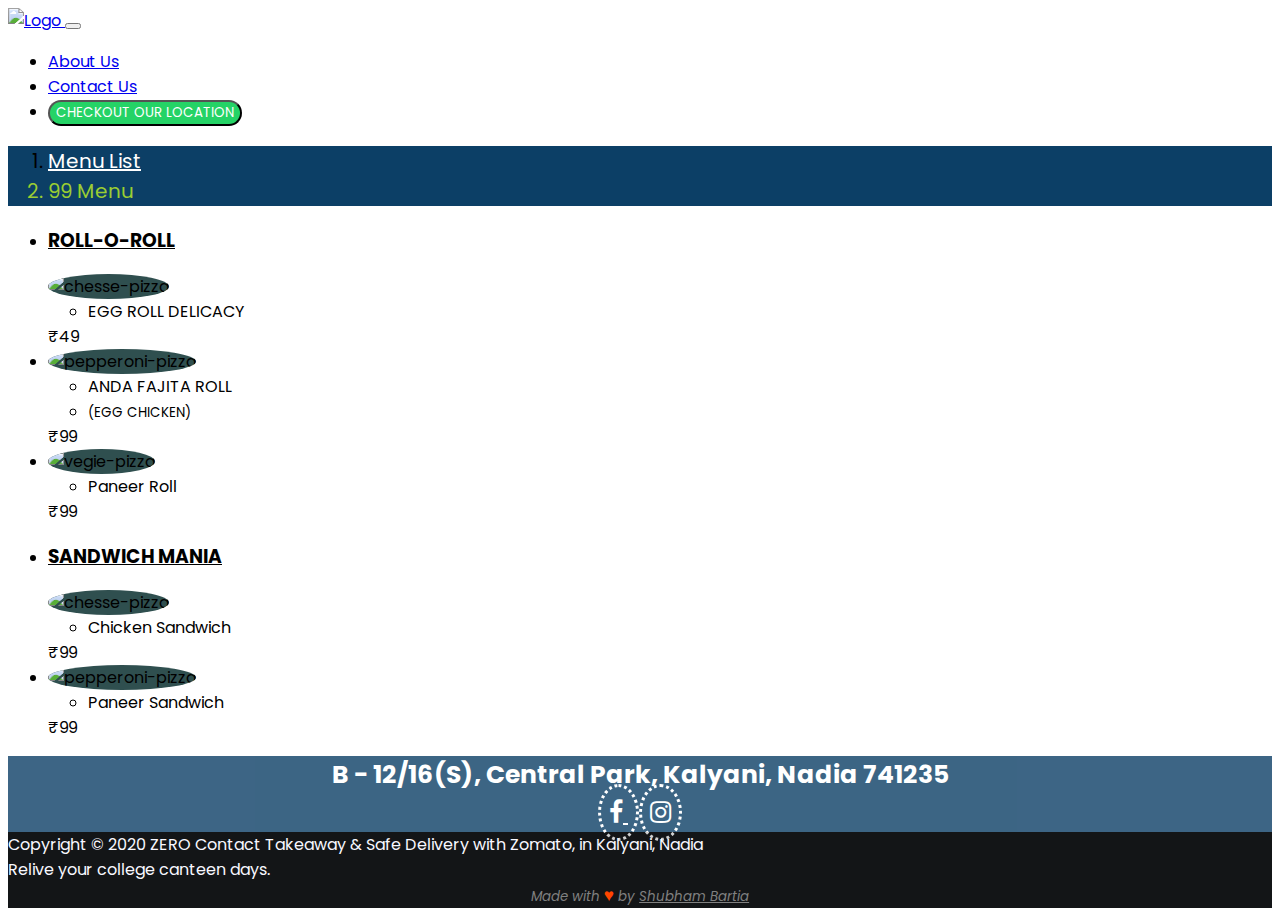
==== item-list/99menu.html @ f95f5f36 "added original data1" ====
<!DOCTYPE html>
<html lang="en">
<head>
    <meta charset="UTF-8">
    <meta name="viewport" content="width=device-width, initial-scale=1.0">
    <link rel="shortcut icon" href="https://www.cafepuranijeans.com/wp-content/uploads/2020/03/icon.png" type="image/x-icon">
    <link rel="stylesheet" href="https://cdnjs.cloudflare.com/ajax/libs/font-awesome/4.7.0/css/font-awesome.min.css">
    <link href='https://fonts.googleapis.com/css?family=Poppins' rel='stylesheet'>
    <link rel="stylesheet" href="https://stackpath.bootstrapcdn.com/bootstrap/4.1.3/css/bootstrap.min.css" integrity="sha384-MCw98/SFnGE8fJT3GXwEOngsV7Zt27NXFoaoApmYm81iuXoPkFOJwJ8ERdknLPMO" crossorigin="anonymous">
    <link rel="stylesheet" href="../style.css">
    
<!--optin-chat-->
<script src="https://static.optinchat.com/optinchat.js" id="oc_script" convid="8msj9VZpeYbMXFsEgf38uFfZBwu1"
async="true"></script>


<!-- Hotjar Tracking Code for https://menu.cafepuranijeans.com -->
<script>
    (function(h,o,t,j,a,r){
        h.hj=h.hj||function(){(h.hj.q=h.hj.q||[]).push(arguments)};
        h._hjSettings={hjid:1957011,hjsv:6};
        a=o.getElementsByTagName('head')[0];
        r=o.createElement('script');r.async=1;
        r.src=t+h._hjSettings.hjid+j+h._hjSettings.hjsv;
        a.appendChild(r);
    })(window,document,'https://static.hotjar.com/c/hotjar-','.js?sv=');
</script>

<!-- Facebook Pixel Code -->
<script>
!function(f,b,e,v,n,t,s)
{if(f.fbq)return;n=f.fbq=function(){n.callMethod?
n.callMethod.apply(n,arguments):n.queue.push(arguments)};
if(!f._fbq)f._fbq=n;n.push=n;n.loaded=!0;n.version='2.0';
n.queue=[];t=b.createElement(e);t.async=!0;
t.src=v;s=b.getElementsByTagName(e)[0];
s.parentNode.insertBefore(t,s)}(window, document,'script',
'https://connect.facebook.net/en_US/fbevents.js');
fbq('init', '302808527517712');
fbq('track', 'PageView');
</script>
<noscript><img height="1" width="1" style="display:none"
src="https://www.facebook.com/tr?id=302808527517712&ev=PageView&noscript=1"
/></noscript>

<!-- End Facebook Pixel Code -->

<!-- Google Tag Manager -->
<script>(function(w,d,s,l,i){w[l]=w[l]||[];w[l].push({'gtm.start':
new Date().getTime(),event:'gtm.js'});var f=d.getElementsByTagName(s)[0],
j=d.createElement(s),dl=l!='dataLayer'?'&l='+l:'';j.async=true;j.src=
'https://www.googletagmanager.com/gtm.js?id='+i+dl;f.parentNode.insertBefore(j,f);
})(window,document,'script','dataLayer','GTM-MNVDWHP');</script>
<!-- End Google Tag Manager -->
<title>
    Pizza - ZERO Contact Takeaway & Safe Delivery with Zomato, in Kalyani, Nadia
</title>


</head>
<body>

    <!-- Google Tag Manager (noscript) -->
    <noscript><iframe src="https://www.googletagmanager.com/ns.html?id=GTM-MNVDWHP"
        height="0" width="0" style="display:none;visibility:hidden"></iframe></noscript>
        <!-- End Google Tag Manager (noscript) -->
    
    
        <!-- Navbar -->
        <div class="container-fluid bg-light sticky-top shadow mb-1 bg-light rounded">
            <nav class="navbar navbar-expand-lg navbar-light">
                <a class="navbar-brand" href="https://www.cafepuranijeans.com/">
                    <img src="https://www.cafepuranijeans.com/wp-content/uploads/2020/03/cropped-logo-193x100.png"
                        class="img-fluid logo" alt="Logo">
                </a>
    
                <button class="navbar-toggler" type="button" data-toggle="collapse" data-target="#navbarSupportedContent"
                    aria-controls="navbarSupportedContent" aria-expanded="false" aria-label="Toggle navigation">
                    <span class="navbar-toggler-icon"></span>
                </button>
    
                <div class="collapse navbar-collapse" id="navbarSupportedContent">
                    <ul class="navbar-nav offset-lg-4 offset-xl-6">
                        <li class="nav-item m-2">
                            <a class="nav-link text-dark" href="https://www.cafepuranijeans.com/about-us/">
                                About Us
                            </a>
                        </li>
                        <li class="nav-item m-2">
                            <a class="nav-link text-dark" href="https://www.cafepuranijeans.com/contact-us/">
                                Contact Us
                            </a>
                        </li>
                        <li class="nav-item m-2">
                            <a href="https://g.page/cafepuranijeans">
                                <button class="btn btn-success py-2 px-4 nav-link">
                                    CHECKOUT OUR LOCATION
                                </button>
                            </a>
                        </li>
                    </ul>
                </div>
            </nav>
        </div>

    <nav aria-label="breadcrumb">
        <ol class="breadcrumb p-4">
            <li class="breadcrumb-item"><a style="color: white;" href="../index.html">Menu List</a></li>
            <li style="color: yellowgreen;" class="breadcrumb-item active" aria-current="page">99 Menu</li>
        </ol>
    </nav>


    <ul class="list-group">
        <li class="list-group-item border-0 m-2">
            <h3><u>ROLL-O-ROLL</u></h3>
            <div class="d-flex justify-content-between">
                <div class="d-flex justify-content-start">
                    <div class="p-0">
                        <img class="list-item-img img-fluid" src="https://img.freepik.com/free-photo/black-concrete-wall_53876-92805.jpg?size=626&ext=jpg" alt="chesse-pizza">
                    </div>
                    <div class="p-0">
                        <ul class="list-group ml-3">
                            <li class="list-group-item mt-0 p-0 border-0">
                                EGG ROLL DELICACY
                            </li>
                        </ul>
                    </div>
                </div>
                <div class="p-2 mt-2">
                    &#x20B9;49
                </div>
            </div>
        </li>

        <li class="list-group-item border-0 m-2">
            <div class="d-flex justify-content-between">
                <div class="d-flex justify-content-start">
                    <div class="p-0">
                        <img class="list-item-img img-fluid" src="https://img.freepik.com/free-photo/black-concrete-wall_53876-92805.jpg?size=626&ext=jpg" alt="pepperoni-pizza">
                    </div>
                    <div class="p-0">
                        <ul class="list-group ml-3">
                            <li class="list-group-item mt-0 p-0 border-0">
                                ANDA FAJITA ROLL	
                            </li>
                            <li class="list-group-item p-0 border-0">
                                <small>(EGG CHICKEN)</small>
                            </li>
                        </ul>
                    </div>
                </div>
                <div class="p-2 mt-2">
                    &#x20B9;99
                </div>
            </div>
        </li>

        <li class="list-group-item border-0 m-2">
            <div class="d-flex justify-content-between">
                <div class="d-flex justify-content-start">
                    <div class="p-0">
                        <img class="list-item-img img-fluid" src="https://img.freepik.com/free-photo/black-concrete-wall_53876-92805.jpg?size=626&ext=jpg" alt="vegie-pizza">
                    </div>
                    <div class="p-0">
                        <ul class="list-group ml-3">
                            <li class="list-group-item mt-0 p-0 border-0">
                                Paneer Roll
                            </li>
                        </ul>
                    </div>
                </div>
                <div class="p-2 mt-2">
                    &#x20B9;99
                </div>
            </div>
        </li>
    </ul>


    <ul class="list-group">
        <li class="list-group-item border-0 m-2">
            <h3><u>SANDWICH MANIA</u></h3>
            <div class="d-flex justify-content-between">
                <div class="d-flex justify-content-start">
                    <div class="p-0">
                        <img class="list-item-img img-fluid" src="https://img.freepik.com/free-photo/black-concrete-wall_53876-92805.jpg?size=626&ext=jpg" alt="chesse-pizza">
                    </div>
                    <div class="p-0">
                        <ul class="list-group ml-3">
                            <li class="list-group-item mt-0 p-0 border-0">
                                Chicken Sandwich
                            </li>
                        </ul>
                    </div>
                </div>
                <div class="p-2 mt-2">
                    &#x20B9;99
                </div>
            </div>
        </li>

        <li class="list-group-item border-0 m-2">
            <div class="d-flex justify-content-between">
                <div class="d-flex justify-content-start">
                    <div class="p-0">
                        <img class="list-item-img img-fluid" src="https://img.freepik.com/free-photo/black-concrete-wall_53876-92805.jpg?size=626&ext=jpg" alt="pepperoni-pizza">
                    </div>
                    <div class="p-0">
                        <ul class="list-group ml-3">
                            <li class="list-group-item mt-0 p-0 border-0">
                                Paneer Sandwich	
                            </li>
                        </ul>
                    </div>
                </div>
                <div class="p-2 mt-2">
                    &#x20B9;99
                </div>
            </div>
        </li>
    </ul>
        


    <!-- Footer -->
    <div class="container-fluid footer p-0 mt-4">
        <div class="footer-img py-5">
            B - 12/16(S), Central Park, Kalyani, Nadia 741235
            <div class="social-icon mt-4 mb-5">
                <a class="icon m-2 px-3" href="https://www.facebook.com/cafepuranijeans/">
                    <i class="fa fa-facebook" aria-hidden="true"></i>
                </a>
                <a class="icon m-2 px-3" href="https://www.instagram.com/cafepuranijeans/">
                    <i class="fa fa-instagram" aria-hidden="true"></i>
                </a>
            </div>
        </div>

        <div class="bottom-text py-5">
            <div class="container">
                <div class="row">
                    <div class="col-7">
                        Copyright © 2020 ZERO Contact Takeaway & Safe Delivery with Zomato, in Kalyani, Nadia
                    </div>
                    <div class="offset-lg-1 col-4">
                        Relive your college canteen days.
                    </div>
                </div>
            </div>
        </div>

        <div style="text-align: center; color: grey; font-size: smaller; background-color: #131517 !important;" class="dev-info bg-dark">
            <i>
                Made with <span style="font-size:130%;color:orangered;">&hearts;</span> by 
                <a style="color: grey; text-decoration: underline;" href="https://shubhambartia.github.io/">Shubham Bartia</a>
            </i>
        </div>
    </div>

    <script src="https://code.jquery.com/jquery-3.3.1.slim.min.js" integrity="sha384-q8i/X+965DzO0rT7abK41JStQIAqVgRVzpbzo5smXKp4YfRvH+8abtTE1Pi6jizo" crossorigin="anonymous"></script>
    <script src="https://cdnjs.cloudflare.com/ajax/libs/popper.js/1.14.3/umd/popper.min.js" integrity="sha384-ZMP7rVo3mIykV+2+9J3UJ46jBk0WLaUAdn689aCwoqbBJiSnjAK/l8WvCWPIPm49" crossorigin="anonymous"></script>
    <script src="https://stackpath.bootstrapcdn.com/bootstrap/4.1.3/js/bootstrap.min.js" integrity="sha384-ChfqqxuZUCnJSK3+MXmPNIyE6ZbWh2IMqE241rYiqJxyMiZ6OW/JmZQ5stwEULTy" crossorigin="anonymous"></script>
</body>
</html>
---- style.css ----
body,   button {
    font-family: 'Poppins' !important;
}

.logo {
    width: 85%;
}
 
.btn-success {
    background-color: #25d366 !important;
    border-radius: 40px;
    color: white !important;
}
 
.btn-success:hover {
    background-color: #0ad118 !important;
    color: white !important;
}

h4 {
    text-align: center;
}

.sticky-top {
    z-index: 99 !important;
}

.header-menu {
    background-color: #0c3f66;
    opacity: 0.9;
    height: 100%;
    color: white;
    text-align: center;
    font-size: 50px;
    border-radius: 5px;
}

.category-title {
    color: white;
    text-align: center;
    font-size: 12px;
    border-radius: 5px;
}

.head {
    background-image: url('https://www.cafepuranijeans.com/wp-content/uploads/2020/03/about02.jpg');
    height: 100%;
    background-attachment: fixed;
    background-position: center;
}

.card:hover {
    color: #0c3f66;
    transform: scale(1.1) !important; 
    z-index: 10;
}

.footer {
    background-image: url('https://www.healthline.com/hlcmsresource/images/AN_images/healthy-eating-ingredients-1200x628-facebook.jpg');
    height: 100%;
    background-attachment: fixed;
    background-position: center;
}

.footer-img {
    background-color: #0c3f66;
    opacity: 0.8;
    height: 100%;
    color: white;
    text-align: center;
    font-size: 25px;
    font-weight: bolder;
}

.icon {
    border-style: dotted;
    border-radius: 50%;
    color: white;
    padding: 8px;
}

.icon:hover {
    color: black;
    background-color: white;
    border-style: solid;
}

.bottom-text {
    background-color: #131517;
    color: ghostwhite;
}


/* Pizza corner style */
.breadcrumb {
    background-color: #0c3f66 !important;
    font-size: 20px;
}

.list-item-img {
    width: 20px;
    background-color: darkslategrey !important;
    border-radius: 50%;
}
.navbar {
    padding: 0 0;
}

.orange-small {
    color: orange;
}

.red-small {
    color: red;
}

/* Responsive to specific width */
@media only screen and (max-width: 425px) {
    .nav-link {
        font-size: small !important;
    }

    .nav-item:not(:last-child) {
        border-bottom: 1px solid grey;
    }

    .logo {
        width: 60% !important;
    }

    .header-menu {
        padding: 10px !important;
        font-size: 30px !important;
    }

    .category-title {
        padding: 8px !important;
        font-size: 15px !important;
    }
}

@media only screen and (min-width: 768px) and (max-width: 1000px) {
    .nav-link {
        font-size: 12px !important;
    }

    .nav-item:not(:last-child) {
        border-bottom: 1px solid grey;
    }
}
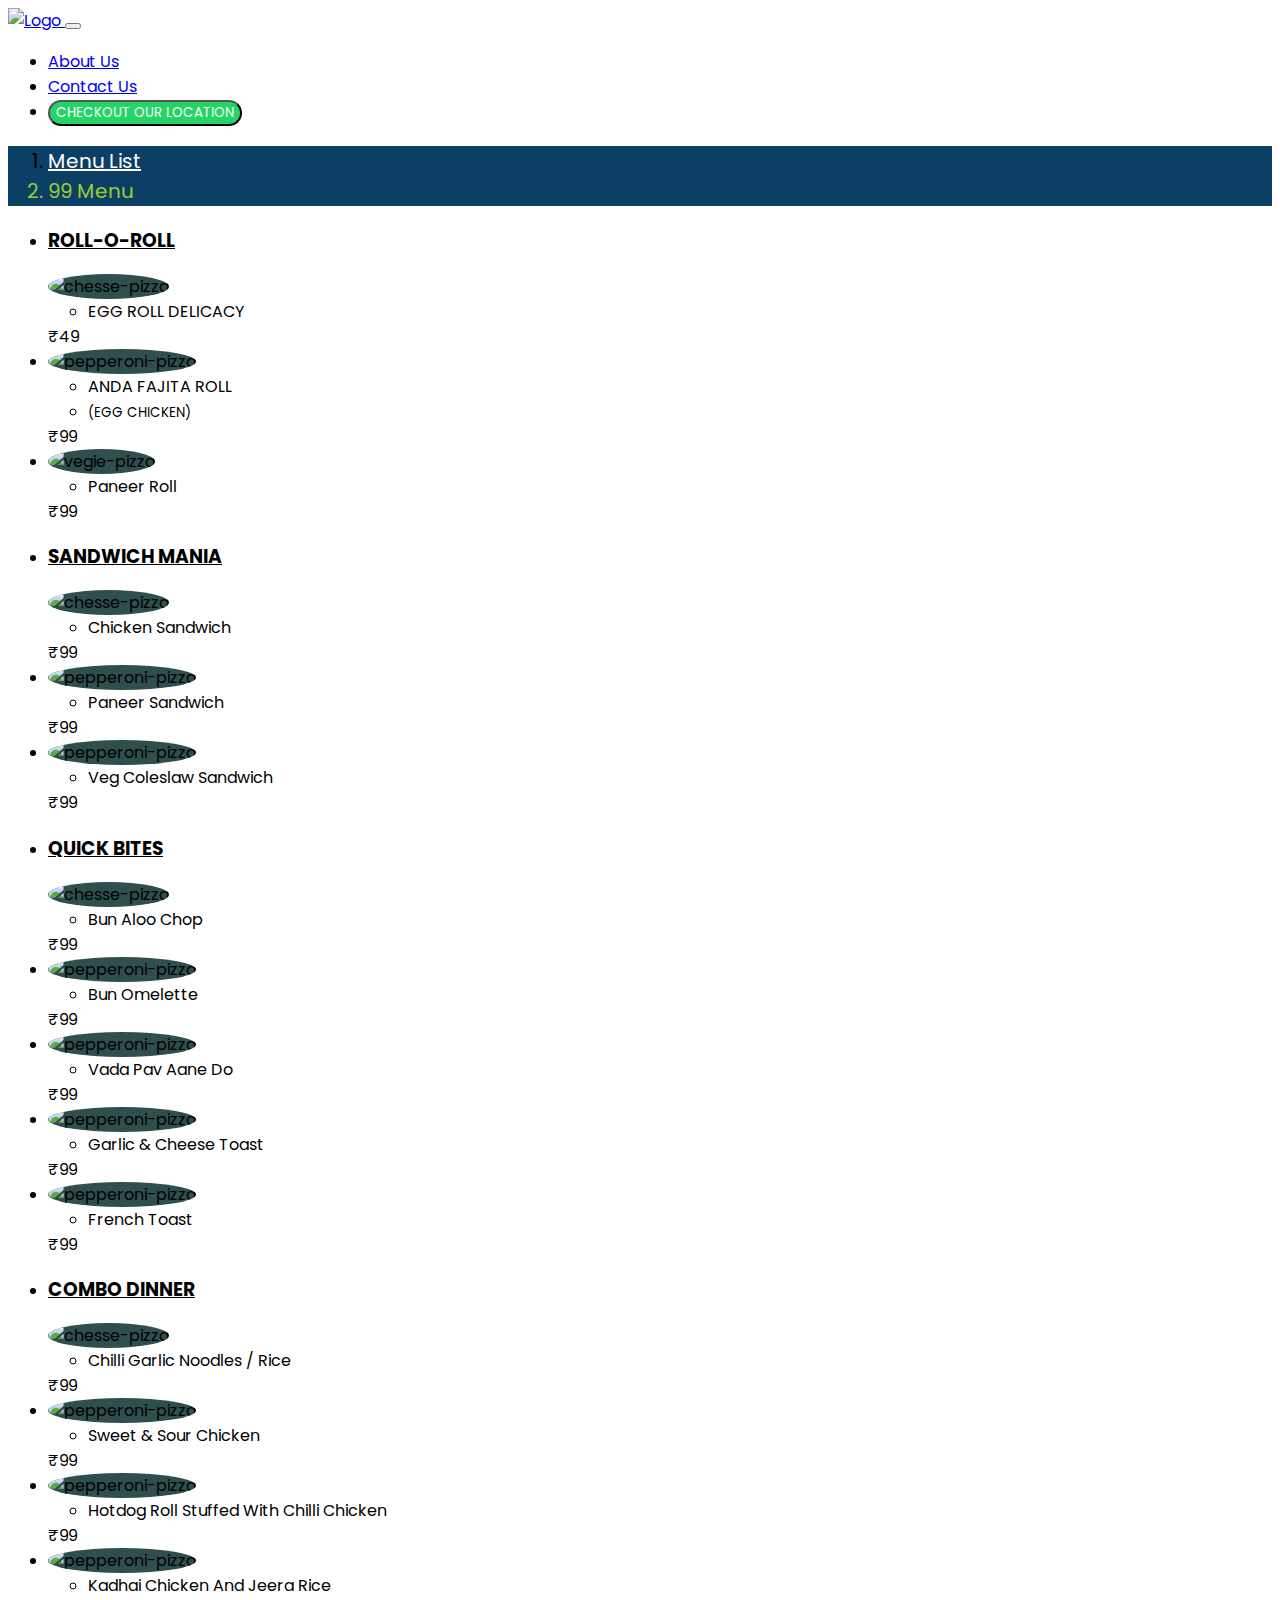
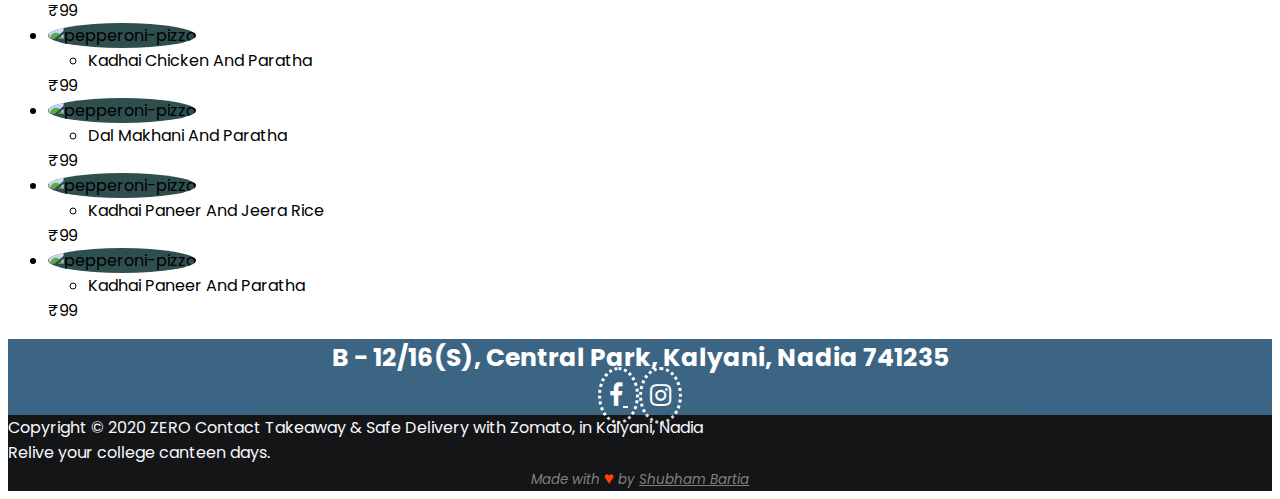
==== commit 92e1cc98: "data inserted original for all menu list" ====
--- a/item-list/99menu.html
+++ b/item-list/99menu.html
@@ -219,9 +219,294 @@
                 </div>
             </div>
         </li>
+
+        <li class="list-group-item border-0 m-2">
+            <div class="d-flex justify-content-between">
+                <div class="d-flex justify-content-start">
+                    <div class="p-0">
+                        <img class="list-item-img img-fluid" src="https://img.freepik.com/free-photo/black-concrete-wall_53876-92805.jpg?size=626&ext=jpg" alt="pepperoni-pizza">
+                    </div>
+                    <div class="p-0">
+                        <ul class="list-group ml-3">
+                            <li class="list-group-item mt-0 p-0 border-0">
+                                Veg Coleslaw Sandwich	
+                            </li>
+                        </ul>
+                    </div>
+                </div>
+                <div class="p-2 mt-2">
+                    &#x20B9;99
+                </div>
+            </div>
+        </li>
     </ul>
         
-
+    <ul class="list-group">
+        <li class="list-group-item border-0 m-2">
+            <h3><u>QUICK BITES</u></h3>
+            <div class="d-flex justify-content-between">
+                <div class="d-flex justify-content-start">
+                    <div class="p-0">
+                        <img class="list-item-img img-fluid" src="https://img.freepik.com/free-photo/black-concrete-wall_53876-92805.jpg?size=626&ext=jpg" alt="chesse-pizza">
+                    </div>
+                    <div class="p-0">
+                        <ul class="list-group ml-3">
+                            <li class="list-group-item mt-0 p-0 border-0">
+                                Bun Aloo Chop
+                            </li>
+                        </ul>
+                    </div>
+                </div>
+                <div class="p-2 mt-2">
+                    &#x20B9;99
+                </div>
+            </div>
+        </li>
+
+        <li class="list-group-item border-0 m-2">
+            <div class="d-flex justify-content-between">
+                <div class="d-flex justify-content-start">
+                    <div class="p-0">
+                        <img class="list-item-img img-fluid" src="https://img.freepik.com/free-photo/black-concrete-wall_53876-92805.jpg?size=626&ext=jpg" alt="pepperoni-pizza">
+                    </div>
+                    <div class="p-0">
+                        <ul class="list-group ml-3">
+                            <li class="list-group-item mt-0 p-0 border-0">
+                                Bun Omelette
+                            </li>
+                        </ul>
+                    </div>
+                </div>
+                <div class="p-2 mt-2">
+                    &#x20B9;99
+                </div>
+            </div>
+        </li>
+
+        <li class="list-group-item border-0 m-2">
+            <div class="d-flex justify-content-between">
+                <div class="d-flex justify-content-start">
+                    <div class="p-0">
+                        <img class="list-item-img img-fluid" src="https://img.freepik.com/free-photo/black-concrete-wall_53876-92805.jpg?size=626&ext=jpg" alt="pepperoni-pizza">
+                    </div>
+                    <div class="p-0">
+                        <ul class="list-group ml-3">
+                            <li class="list-group-item mt-0 p-0 border-0">
+                                Vada Pav Aane Do	
+                            </li>
+                        </ul>
+                    </div>
+                </div>
+                <div class="p-2 mt-2">
+                    &#x20B9;99
+                </div>
+            </div>
+        </li>
+
+        <li class="list-group-item border-0 m-2">
+            <div class="d-flex justify-content-between">
+                <div class="d-flex justify-content-start">
+                    <div class="p-0">
+                        <img class="list-item-img img-fluid" src="https://img.freepik.com/free-photo/black-concrete-wall_53876-92805.jpg?size=626&ext=jpg" alt="pepperoni-pizza">
+                    </div>
+                    <div class="p-0">
+                        <ul class="list-group ml-3">
+                            <li class="list-group-item mt-0 p-0 border-0">
+                                Garlic & Cheese Toast	
+                            </li>
+                        </ul>
+                    </div>
+                </div>
+                <div class="p-2 mt-2">
+                    &#x20B9;99
+                </div>
+            </div>
+        </li>
+
+        <li class="list-group-item border-0 m-2">
+            <div class="d-flex justify-content-between">
+                <div class="d-flex justify-content-start">
+                    <div class="p-0">
+                        <img class="list-item-img img-fluid" src="https://img.freepik.com/free-photo/black-concrete-wall_53876-92805.jpg?size=626&ext=jpg" alt="pepperoni-pizza">
+                    </div>
+                    <div class="p-0">
+                        <ul class="list-group ml-3">
+                            <li class="list-group-item mt-0 p-0 border-0">
+                                French Toast		
+                            </li>
+                        </ul>
+                    </div>
+                </div>
+                <div class="p-2 mt-2">
+                    &#x20B9;99
+                </div>
+            </div>
+        </li>
+    </ul>
+
+
+    <ul class="list-group">
+        <li class="list-group-item border-0 m-2">
+            <h3><u>COMBO DINNER</u></h3>
+            <div class="d-flex justify-content-between">
+                <div class="d-flex justify-content-start">
+                    <div class="p-0">
+                        <img class="list-item-img img-fluid" src="https://img.freepik.com/free-photo/black-concrete-wall_53876-92805.jpg?size=626&ext=jpg" alt="chesse-pizza">
+                    </div>
+                    <div class="p-0">
+                        <ul class="list-group ml-3">
+                            <li class="list-group-item mt-0 p-0 border-0">
+                                Chilli Garlic Noodles / Rice
+                            </li>
+                        </ul>
+                    </div>
+                </div>
+                <div class="p-2 mt-2">
+                    &#x20B9;99
+                </div>
+            </div>
+        </li>
+
+        <li class="list-group-item border-0 m-2">
+            <div class="d-flex justify-content-between">
+                <div class="d-flex justify-content-start">
+                    <div class="p-0">
+                        <img class="list-item-img img-fluid" src="https://img.freepik.com/free-photo/black-concrete-wall_53876-92805.jpg?size=626&ext=jpg" alt="pepperoni-pizza">
+                    </div>
+                    <div class="p-0">
+                        <ul class="list-group ml-3">
+                            <li class="list-group-item mt-0 p-0 border-0">
+                                Sweet & Sour Chicken	
+                            </li>
+                        </ul>
+                    </div>
+                </div>
+                <div class="p-2 mt-2">
+                    &#x20B9;99
+                </div>
+            </div>
+        </li>
+
+        <li class="list-group-item border-0 m-2">
+            <div class="d-flex justify-content-between">
+                <div class="d-flex justify-content-start">
+                    <div class="p-0">
+                        <img class="list-item-img img-fluid" src="https://img.freepik.com/free-photo/black-concrete-wall_53876-92805.jpg?size=626&ext=jpg" alt="pepperoni-pizza">
+                    </div>
+                    <div class="p-0">
+                        <ul class="list-group ml-3">
+                            <li class="list-group-item mt-0 p-0 border-0">
+                                Hotdog Roll Stuffed With Chilli Chicken
+                            </li>
+                        </ul>
+                    </div>
+                </div>
+                <div class="p-2 mt-2">
+                    &#x20B9;99
+                </div>
+            </div>
+        </li>
+
+        <li class="list-group-item border-0 m-2">
+            <div class="d-flex justify-content-between">
+                <div class="d-flex justify-content-start">
+                    <div class="p-0">
+                        <img class="list-item-img img-fluid" src="https://img.freepik.com/free-photo/black-concrete-wall_53876-92805.jpg?size=626&ext=jpg" alt="pepperoni-pizza">
+                    </div>
+                    <div class="p-0">
+                        <ul class="list-group ml-3">
+                            <li class="list-group-item mt-0 p-0 border-0">
+                                Kadhai Chicken And Jeera Rice
+                            </li>
+                        </ul>
+                    </div>
+                </div>
+                <div class="p-2 mt-2">
+                    &#x20B9;99
+                </div>
+            </div>
+        </li>
+
+        <li class="list-group-item border-0 m-2">
+            <div class="d-flex justify-content-between">
+                <div class="d-flex justify-content-start">
+                    <div class="p-0">
+                        <img class="list-item-img img-fluid" src="https://img.freepik.com/free-photo/black-concrete-wall_53876-92805.jpg?size=626&ext=jpg" alt="pepperoni-pizza">
+                    </div>
+                    <div class="p-0">
+                        <ul class="list-group ml-3">
+                            <li class="list-group-item mt-0 p-0 border-0">
+                                Kadhai Chicken And Paratha
+                            </li>
+                        </ul>
+                    </div>
+                </div>
+                <div class="p-2 mt-2">
+                    &#x20B9;99
+                </div>
+            </div>
+        </li>
+
+        <li class="list-group-item border-0 m-2">
+            <div class="d-flex justify-content-between">
+                <div class="d-flex justify-content-start">
+                    <div class="p-0">
+                        <img class="list-item-img img-fluid" src="https://img.freepik.com/free-photo/black-concrete-wall_53876-92805.jpg?size=626&ext=jpg" alt="pepperoni-pizza">
+                    </div>
+                    <div class="p-0">
+                        <ul class="list-group ml-3">
+                            <li class="list-group-item mt-0 p-0 border-0">
+                                Dal Makhani And Paratha 
+                            </li>
+                        </ul>
+                    </div>
+                </div>
+                <div class="p-2 mt-2">
+                    &#x20B9;99
+                </div>
+            </div>
+        </li>
+
+        <li class="list-group-item border-0 m-2">
+            <div class="d-flex justify-content-between">
+                <div class="d-flex justify-content-start">
+                    <div class="p-0">
+                        <img class="list-item-img img-fluid" src="https://img.freepik.com/free-photo/black-concrete-wall_53876-92805.jpg?size=626&ext=jpg" alt="pepperoni-pizza">
+                    </div>
+                    <div class="p-0">
+                        <ul class="list-group ml-3">
+                            <li class="list-group-item mt-0 p-0 border-0">
+                                Kadhai Paneer And Jeera Rice
+                            </li>
+                        </ul>
+                    </div>
+                </div>
+                <div class="p-2 mt-2">
+                    &#x20B9;99
+                </div>
+            </div>
+        </li>
+
+        <li class="list-group-item border-0 m-2">
+            <div class="d-flex justify-content-between">
+                <div class="d-flex justify-content-start">
+                    <div class="p-0">
+                        <img class="list-item-img img-fluid" src="https://img.freepik.com/free-photo/black-concrete-wall_53876-92805.jpg?size=626&ext=jpg" alt="pepperoni-pizza">
+                    </div>
+                    <div class="p-0">
+                        <ul class="list-group ml-3">
+                            <li class="list-group-item mt-0 p-0 border-0">
+                                Kadhai Paneer And Paratha
+                            </li>
+                        </ul>
+                    </div>
+                </div>
+                <div class="p-2 mt-2">
+                    &#x20B9;99
+                </div>
+            </div>
+        </li>
+    </ul>
 
     <!-- Footer -->
     <div class="container-fluid footer p-0 mt-4">
